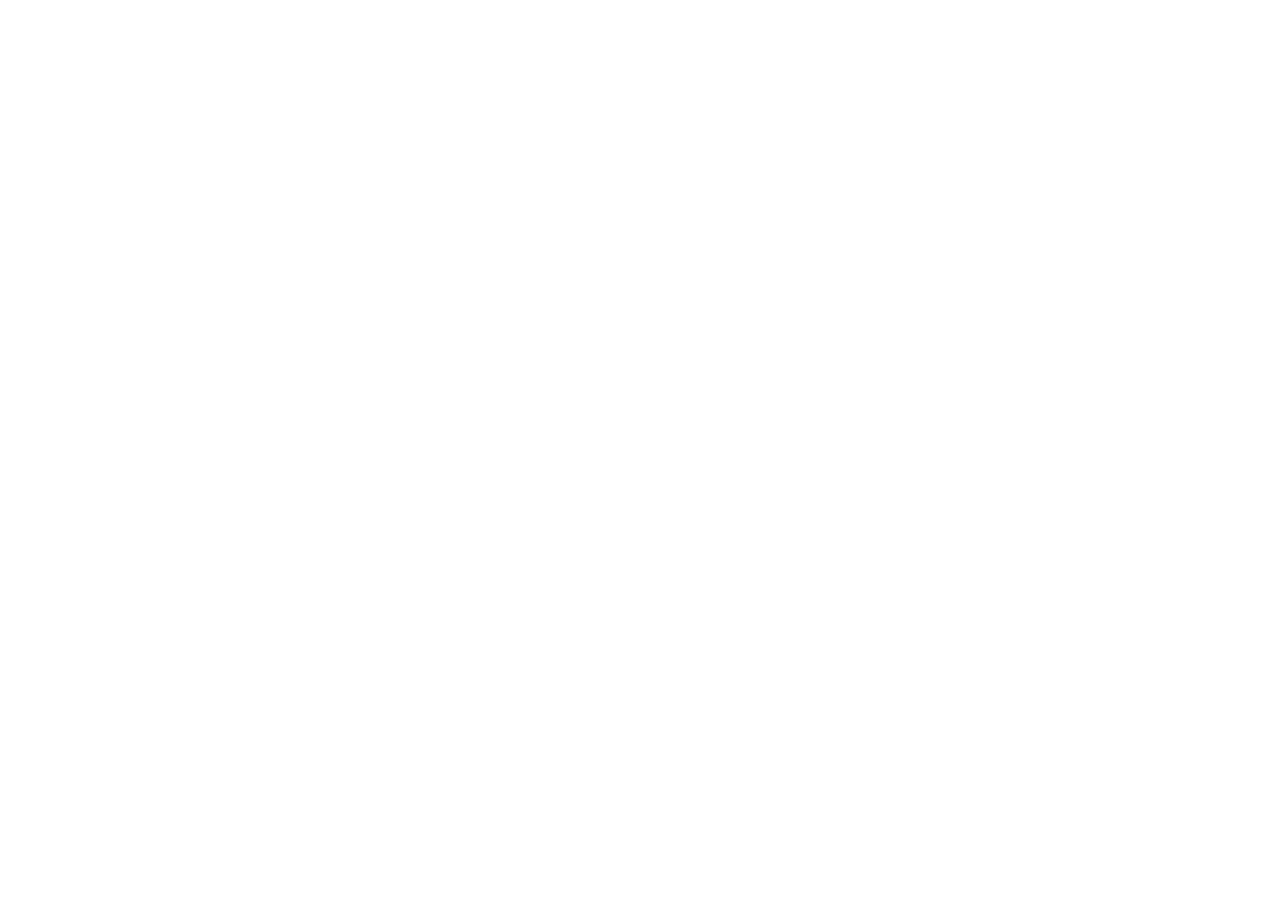
==== about.html @ 15598f49 "project refresh" ====
<!DOCTYPE html>
<html lang="en" class="nojs">
  <head>
    <title>ISUD About Us</title>
    <meta charset="utf-8" />
    <meta name="viewport" content="width=device-width,initial-scale=1.0,shrink-to-fit=no" />
    <link href="https://fonts.googleapis.com/css?family=Karla|Roboto+Mono|Source+Code+Pro|Ubuntu" rel="stylesheet">
    <link rel="stylesheet" href="https://use.fontawesome.com/releases/v5.8.1/css/all.css" integrity="sha384-50oBUHEmvpQ+1lW4y57PTFmhCaXp0ML5d60M1M7uH2+nqUivzIebhndOJK28anvf" crossorigin="anonymous">
    <link rel="stylesheet" media="screen" href="css/reset.css" />
    <link rel="stylesheet" media="screen" href="css/style.css" />
    <script src="https://ajax.googleapis.com/ajax/libs/jquery/3.3.1/jquery.min.js"></script>
    <script async src="js/site_index.js"></script>
  </head>
  <body>

    <footer>

    </footer>
  </body>
</html>
---- css/style.css ----
/* Simeon Wilson */
/*BEGIN----------NAVIGATION CSS*/

/*END----------NAVIGATION CSS*/
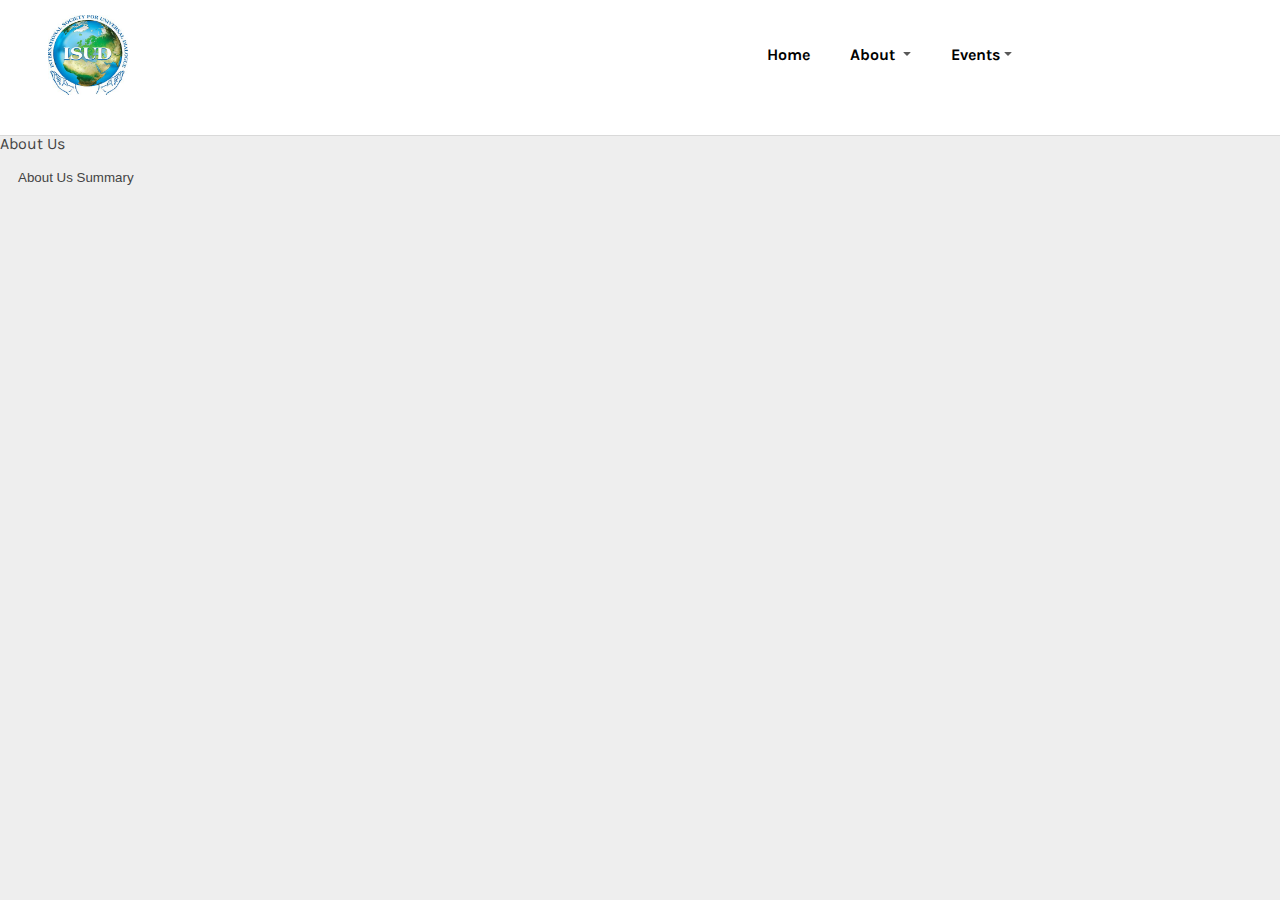
==== commit f291f6f2: "full committ" ====
--- a/about.html
+++ b/about.html
@@ -9,10 +9,60 @@
     <link rel="stylesheet" media="screen" href="css/reset.css" />
     <link rel="stylesheet" media="screen" href="css/style.css" />
     <script src="https://ajax.googleapis.com/ajax/libs/jquery/3.3.1/jquery.min.js"></script>
-    <script async src="js/site_index.js"></script>
+    <script async src="javascript/site_accordian.js"></script>
   </head>
+  <header>
+    <div id="logo" class="menuUp">
+    <a href="index.html"><img src="images/isud_logo.png" alt=logo class="navlogo"></a>
+    <div id="navToggle"><a href="../index.html">Menu</a></div>
+    </div>
+    <nav>
+    <ul>
+      <li><a href="index.html">Home</a></li>
+    <li>
+      <a href="about.html">About <span class="toggle">Expand</span><span class="caret"></span></a>
+    <nav>
+      <ul>
+        <li><a href="about/history.html">History</a></li>
+        <li><a href="about/constitution.html">Constitution</a></li>
+        <li><a href="about/board.html">Board of Directors</a></li>
+        <li><a href="about/duJournal.html">D&U Journal </a></li>
+        <li><a href="about/contact.html">Contact</a></li>
+    </ul>
+    </nav>
+    </li>
+    <li>  <a href="event.html">Events<span class="toggle">Expand</span><span class="caret"></span></a>
+      <nav>
+        <ul>
+          <li><a href="event/2018_congress.html">2018 Congress</a></li>
+          <li><a href="event/2016_congress.html">2016 Congress</a></li>
+          <li><a href="event/past_events.html">Past Events</a></li>
+          <li><a href="event/videos.html">Videos</a></li>
+        </ul>
+      </nav>
+    </li>
+
+    </ul>
+    </nav>
+    </header>
   <body>
+    <h1>About Us</h1>
+    <button class="accordion">About Us Summary</button>
+    <div class="panel">
+      <p>ISUD is a society of scholars, mostly philosophers, from many parts of the world, devoted to promoting international dialogue and the discussion of fundamental questions of universal concern, which affect all humanity, such as world peace, human rights, dialogical interrelations of diverse cultures, and preservation of the world ecology.</p>
+      <p>What role does philosophical thinking have to play in moving toward a more rational and more humane future?</p>
+      <p>What are ethical principles of dialogue?</p>
+      <p>How may one understand cultural diversity and universality?</p>
+      <p>How best to work toward a culture of peace?</p>
+      <p>What is the relationship between the basic liberties of individuals and the collective rights of cultural groups?</p>
 
+
+      <p><a href="about/board.html"> CLICK HERE TO VIEW FEATURED MEMBER RESEARCH & PROFILES </a></p>
+
+      <p>
+        Join us in the search for answers and more question. Become an active member with the ISUD. Email us<a href="about/contact.html"><strong> HERE</strong></a> for more information.
+      </p>
+    </div>
     <footer>
 
     </footer>
--- a/css/style.css
+++ b/css/style.css
@@ -1,4 +1,409 @@
 /* Simeon Wilson */
+
+p {
+  padding-top: 5px;
+  padding-bottom: 5px;
+}
+img.morevids {
+  height: 58px;
+  width: 206px;
+}
+/* Link Visited Correction */
+a:visited { text-decoration: none; color: black; }
+a:link { text-decoration: none; color: black; }
+
+/*survey buttons */
+.btn_survey {
+  -webkit-transition-duration: 0.4s; /* For safari users */
+  transition-duration: 0.4s;
+  background-color: #86c5da;
+  border: none;
+  color: black;
+  padding: 15px 32px;
+  text-align: center;
+  text-decoration: none;
+  display: inline-block;
+  font-size: 16px;
+  display: flex;
+  align-items: center;
+  justify-content: center;
+}
+.btn_survey:hover {
+  background-color: #e7e7e7;
+  color: black;
+}
+
+button.accordion {
+  background-color: #eee;
+  color: #444;
+  cursor: pointer;
+  padding: 18px;
+  width: 100%;
+  text-align: left;
+  border: none;
+  outline: none;
+  transition: 0.4s;
+}
+.active, button.accordion:hover {
+  background-color: #ccc;
+}
+
+.panel {
+  padding: 0 18px;
+  background-color: white;
+  display: none;
+  overflow: hidden;
+}
 /*BEGIN----------NAVIGATION CSS*/
+/* The side navigation menu */
+.sidenav {
+  height: 100%; /* 100% Full-height */
+  width: 0; /* 0 width - change this with JavaScript */
+  position: fixed; /* Stay in place */
+  z-index: 1; /* Stay on top */
+  top: 0; /* Stay at the top */
+  left: 0;
+  background-color: #111; /* Black*/
+  overflow-x: hidden; /* Disable horizontal scroll */
+  padding-top: 60px; /* Place content 60px from the top */
+  transition: 0.5s; /* 0.5 second transition effect to slide in the sidenav */
+}
+
+.sidenav a {
+  padding: 8px 8px 8px 32px;
+  text-decoration: none;
+  font-size: 25px;
+  color: #818181;
+  display: block;
+  transition: 0.3s;
+}
+
+.sidenav a:hover {
+  color: #f1f1f1;
+}
+
+.sidenav .closebtn {
+  position: absolute;
+  top: 0;
+  right: 25px;
+  font-size: 36px;
+  margin-left: 50px;
+}
+
+#main {
+  transition: margin-left .5s;
+  padding: 20px;
+}
+
+
+
+body {
+  background: #eee;
+  color: #444;
+  -webkit-font-smoothing: antialiased;
+  font-family: 'Karla', sans-serif, 'Roboto Mono', monospace, 'Source Code Pro', monospace, 'Ubuntu', sans-serif;
+  font-weight: 300;
+  font-weight: 400;
+  height: auto !important;
+  height: 100%;
+  min-height: 100%;
+  text-rendering: optimizeLegibility;
+}
+/* logo sizing css */
+.navlogo {
+	width: 80px;
+	height: 80px;
+}
+header {
+    background-color: white;
+    border-bottom: 1px solid rgba(0,0,0,.15);
+    display: flex;
+    flex-direction: column;
+    text-align: center;
+}
+
+    header > div#logo {
+        line-height: 70px;
+        position: relative;
+
+    }
+
+    header > .menuDown {
+        box-shadow: 0 3px 5px rgba(0,0,0,.15);
+    }
+
+    header > .menuUp {
+        box-shadow: none;
+		margin-top: 15px;
+
+    }
+
+        header > div#logo > h1 {
+            color: white;
+            font-weight: 300;
+
+        }
+
+        header > div#logo > div#navToggle {
+            background-color: rgba(0,0,0,.15);
+            position: absolute;
+            right: 0;
+            top: 0;
+        }
+
+            header > div#logo > div#navToggle:hover {
+                background-color: rgba(0,0,0,.1);
+            }
+
+            header > div#logo > div#navToggle > a {
+                color: rgba(255,255,255,.85);
+                display: block;
+                font-size: 0.85em;
+                font-weight: 600;
+                padding: 0 2.5rem;
+                text-decoration: none;
+                transition: 300ms all ease;
+            }
+
+                header > div#logo > div#navToggle:hover > a {
+                    color: rgba(255,255,255,1);
+                }
+
+    header > nav {
+        background-color: white;
+        display: none;
+        flex: 1;
+        transform: 300ms all ease;
+				margin-right: 200px;
+    }
+
+        header nav > ul {
+            list-style-type: none;
+        }
+
+            header nav > ul > li {
+                border-bottom: 1px dotted rgba(0,0,0,.1);
+                position: relative;
+            }
+
+                header nav > ul > li:last-of-type {
+                    border-bottom: none;
+                }
+
+                header nav > ul > li > a {
+                    display: block;
+                    color: rgba(0,0,0,.65);
+                    font-weight: 700;
+                    padding: 1.5rem 0;
+                    text-decoration: none;
+                    transition: 250ms all ease;
+                }
+
+                    header nav > ul > li > a span.toggle {
+                        background-color: rgba(0,0,0,.05);
+                        border-radius: 3rem;
+                        color: rgba(0,0,0,.25);
+                        font-size: 0.75em;
+                        font-weight: 500;
+                        padding: 2px 8px;
+                        text-transform: lowercase;
+                    }
+
+                    header nav > ul > li > a span.caret {
+                        display: none;
+                    }
+
+                    header > nav > ul > li:hover > a {
+                        color: rgb(140, 193, 193);
+                    }
+
+            header > nav > ul > li > nav {
+                background-color: rgb(51,51,51);
+                border-radius: 1.5em;
+                box-shadow: 0 2px 8px rgba(0,0,0,.6);
+                display: none;
+                overflow: hidden;
+                position: absolute;
+                right: 5%;
+                width: 90%;
+                z-index: 100;
+            }
+
+                header > nav > ul > li > nav > ul > li > a {
+                    color: rgba(255,255,255,.85);
+                    transition: 300ms all ease;
+                }
+
+                    header > nav > ul > li > nav > ul > li:hover > a {
+                        background-color: rgba(0,0,0,.6);
+                        color: rgba(255,255,255,1);
+                    }
+
+/* Medium screens */
+@media all and (min-width: 600px) {
+    header > div#logo > div#navToggle {
+        display: none;
+    }
+
+    header {
+        background-color: white;
+        flex-direction: row;
+        line-height: 110px;
+        padding: 0 3rem;
+        text-align: left;
+        width: 100%;
+    }
+
+        header > div#logo {
+            background-color: transparent;
+            line-height: 90px;
+        }
+
+            header > div#logo > h1 {
+                color: rgb(140, 193, 193);
+            }
+
+    header > nav {
+        background-color: transparent;
+        display: block;
+    }
+
+        header > nav > ul {
+            display: flex;
+            flex-flow: row wrap;
+            justify-content: flex-end;
+        }
+
+            header nav > ul > li {
+                border-bottom: none;
+            }
+
+                header nav > ul > li > a {
+                    padding: 0 1.25rem;
+                }
+
+                    header nav > ul > li > a span.toggle {
+                        display: none;
+                    }
+
+                    header nav > ul > li > a span.caret {
+                        border-bottom: 4px solid transparent;
+                        border-top: 4px solid rgba(0,0,0,.65);
+                        border-right: 4px solid transparent;
+                        border-left: 4px solid transparent;
+                        border-radius: 1px;
+                        content: "";
+                        display: inline-block;
+                        height: 0;
+                        margin: 0 0 0 .25rem;
+                        transition: 250ms all ease;
+                        width: 0;
+                        vertical-align: middle;
+                    }
+
+                        header nav > ul > li:hover > a span.caret {
+                            border-top-color: rgb(140, 193, 193);
+                            transform: rotate(270deg);
+                        }
+
+    header > nav > ul > li:hover > nav {
+        background-color: rgb(51,51,51);
+        border-radius: .25em;
+        box-shadow: 0 2px 8px rgba(0,0,0,.6);
+        display: block;
+        line-height: 3em;
+        right: -50%;
+        width: 196px;
+    }
+}
 
 /*END----------NAVIGATION CSS*/
+
+/*slideshow css*/
+* {box-sizing:border-box}
+.slideshow-container {
+  max-width: 1000px;
+  position: relative;
+  margin: auto;
+}
+.mySlides {
+  display: none;
+}
+.prev, .next {
+  cursor: pointer;
+  position: absolute;
+  top: 50%;
+  width: auto;
+  margin-top: -22px;
+  padding: 16px;
+  color: white;
+  font-weight: bold;
+  font-size: 18px;
+  transition: 0.6s ease;
+  border-radius: 0 3px 3px 0;
+  user-select: none;
+}
+.next {
+  right: 0;
+  border-radius: 3px 0 0 3px;
+}
+.prev:hover, .next:hover {
+  background-color: rgba(0,0,0,0.8);
+}
+.numbertext {
+  color: #f2f2f2;
+  font-size: 12px;
+  padding: 8px 12px;
+  position: absolute;
+  top: 0;
+}
+/* event image css*/
+.eventimage {
+	width: 100%;
+
+}
+
+/* contact us css */
+#name {
+  width: 25em;
+  border-radius: 0em;
+  padding-top: 0.75em;
+  padding-bottom: 0.75em;
+  padding-left: 0.25em;
+}
+#input-submit {
+  padding-top: 0.75em;
+  padding-bottom: 0.75em;
+  padding-left: 0.25em;
+}
+
+#email {
+  width: 25em;
+  border-radius: 0em;
+  padding-top: 0.75em;
+  padding-bottom: 0.75em;
+  padding-left: 0.25em;
+}
+#message {
+  width: 23em;
+  height: 10em;
+  border-radius: 0em;
+  padding-top: 0.75em;
+  padding-bottom: 0.25em;
+  padding-left: 0.25em;
+}
+#subject {
+  width: 23.5em;
+  border-radius: 0em;
+  padding-top: 0.75em;
+  padding-bottom: 0.75em;
+  padding-left: 0.25em;
+}
+#submit {
+  width: 29.5em;
+  padding-top: 0.75em;
+  padding-bottom: 0.75em;
+  border-radius: 0.25em;
+}
+
+
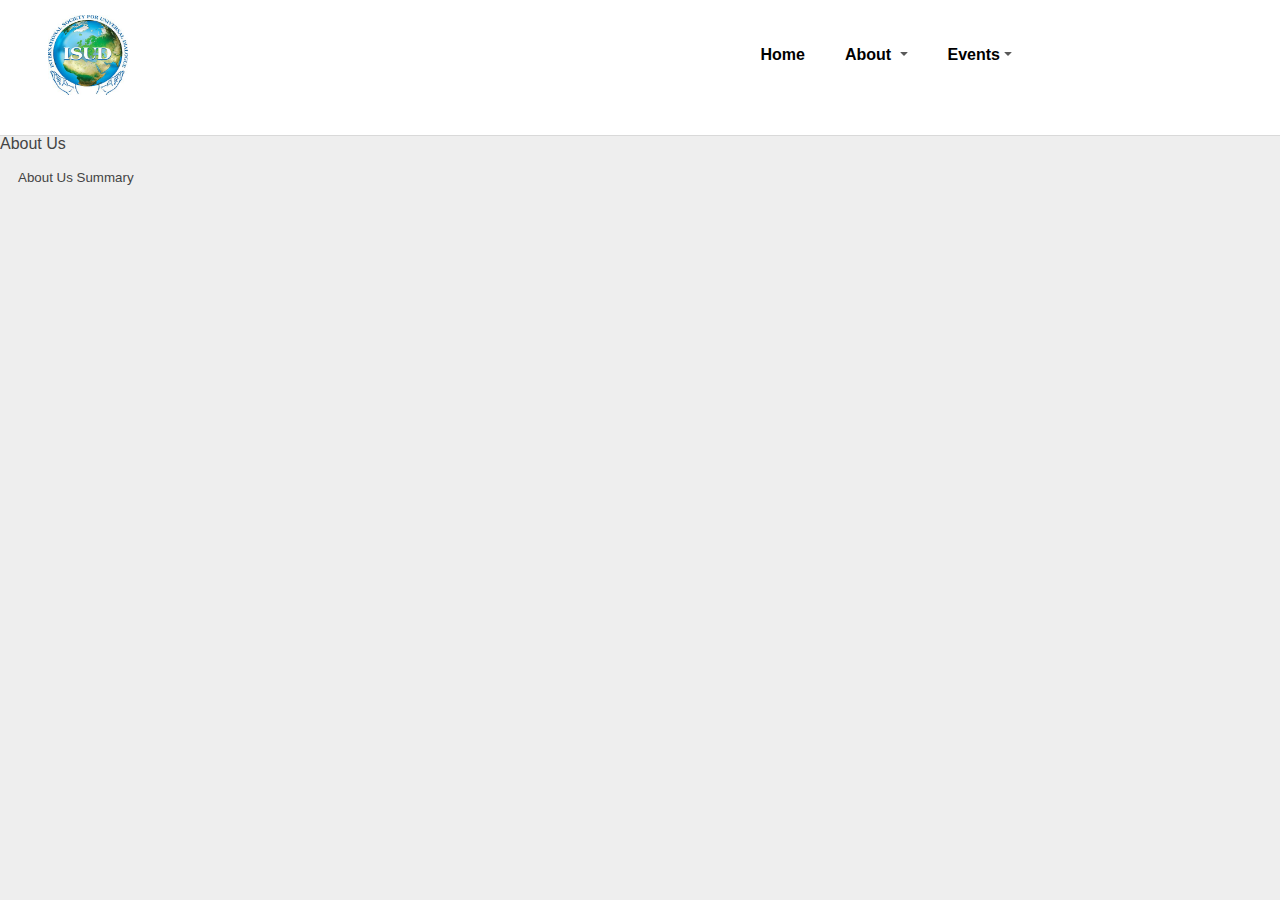
==== commit 616911f8: "removed unused font link" ====
--- a/about.html
+++ b/about.html
@@ -4,7 +4,6 @@
     <title>ISUD About Us</title>
     <meta charset="utf-8" />
     <meta name="viewport" content="width=device-width,initial-scale=1.0,shrink-to-fit=no" />
-    <link href="https://fonts.googleapis.com/css?family=Karla|Roboto+Mono|Source+Code+Pro|Ubuntu" rel="stylesheet">
     <link rel="stylesheet" href="https://use.fontawesome.com/releases/v5.8.1/css/all.css" integrity="sha384-50oBUHEmvpQ+1lW4y57PTFmhCaXp0ML5d60M1M7uH2+nqUivzIebhndOJK28anvf" crossorigin="anonymous">
     <link rel="stylesheet" media="screen" href="css/reset.css" />
     <link rel="stylesheet" media="screen" href="css/style.css" />
@@ -45,7 +44,6 @@
     </ul>
     </nav>
     </header>
-  <body>
     <h1>About Us</h1>
     <button class="accordion">About Us Summary</button>
     <div class="panel">
--- a/css/style.css
+++ b/css/style.css
@@ -405,5 +405,8 @@
   padding-bottom: 0.75em;
   border-radius: 0.25em;
 }
-
-
+/* image sizing css */
+.imagesizing {
+  width: 100%;
+}
+
